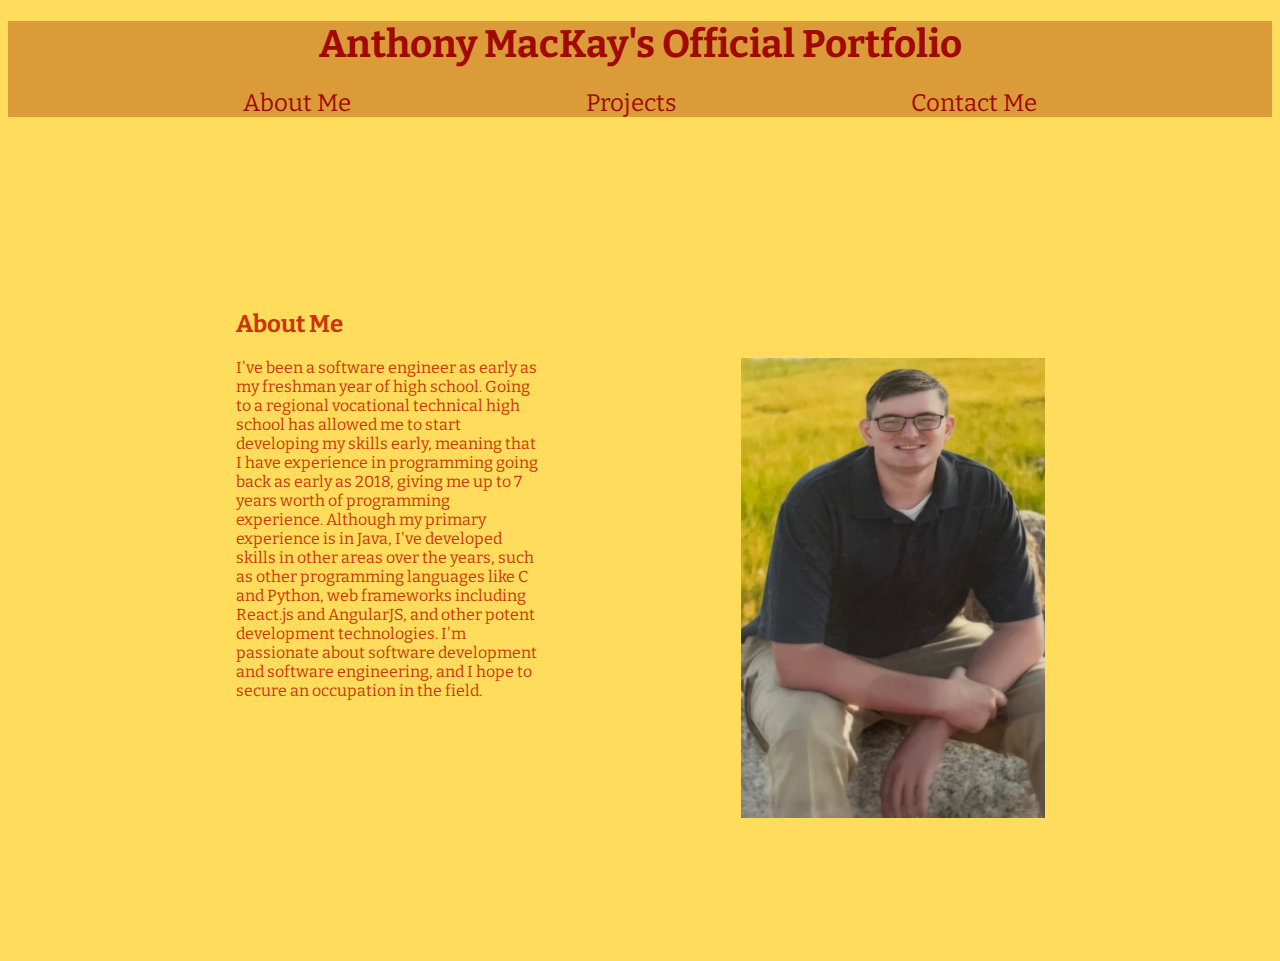
==== aboutme.html @ 6b9680fd "init commit" ====
<!DOCTYPE html>
<html lang="en">
    <head>
        <meta charset="UTF-8">
        <meta name="description" content="Portfolio Webpage for Anthony MacKay">
        <meta name="viewport" content="width=device-width, initial-scale=1.0">
        <meta http-equiv="X-UA-Compatible" content="ie=edge">
        <link rel="stylesheet" href="style.css">
        <link rel="preconnect" href="https://fonts.googleapis.com">
        <link rel="preconnect" href="https://fonts.gstatic.com" crossorigin>
        <link href="https://fonts.googleapis.com/css2?family=Bitter&display=swap" rel="stylesheet">
        <title>Anthony MacKay's Portfolio</title>
    </head>
    <body>
        <header>
            <h1><a href="index.html">Anthony MacKay's Official Portfolio</a></h1>
            <nav>
                <a href="aboutme.html">About Me</a>
                <a href="projects.html">Projects</a>
                <a href="contactme.html">Contact Me</a>
            </nav>
        </header>
        <div class="aboutMeSect outer">
            <h2>About Me</h2>   
            <div>
                <p>I've been a software engineer as early as my freshman year of high school. Going to a regional vocational technical high school has allowed me to start developing my skills early, meaning that I have experience in programming going back as early as 2018, giving me up to 7 years worth of programming experience. Although my primary experience is in Java, I've developed skills in other areas over the years, such as other programming languages like C and Python, web frameworks including React.js and AngularJS, and other potent development technologies. I'm passionate about software development and software engineering, and I hope to secure an occupation in the field.</p>
                <img src="images/rock_selfie.jpeg"/>
            </div>
        </div>
    </body>
</html>
---- style.css ----
.indexDiv {
    display: flex;
    justify-content: space-evenly;
    padding: 5%;
}
.contactMe {
    display: flex;
    justify-content: center;
}
#index {
    font-size: 130%;
}
.aboutMeSect h2 {
    position: relative;
    transform: translate(10%, 20%);
}
.aboutMeSect img {
    width: 30%;
    height: 30%;
    padding-left: 10%;
    padding-right: 10%;
}
.aboutMeSect  div {
    width: 100%;
    display: flex;
    margin-top: 0%;
}
.projects div {
    margin: 5% 10% 5% 10%;
}
.projects h2 {
    margin-left: 10%;
}
.projectDetail {
    display: flex;
    justify-content: space-evenly;
}
body {
    background-color: #FFDC5C;
    color: #C93706;
    font-family: 'Bitter', serif;
    overflow-x: hidden;
}
h1 {
    text-align: center;
}
nav, header {
    background-color: #DB9B39;
}
nav {
    display: flex;
    justify-content: space-evenly;
    
}
a {
    text-decoration: none;
    color: #A10800;
    font-size: 120%;
}
nav > a {
    font-size: 150%;
}

div > img {
    margin-left: 10%;
    margin-right: 10%;
    width: 50%;
    padding: 1em;
    height: 50%;
}
.outer:hover {
    transition: 1s;
    background-color: #FFE893;
}
div {
    margin: 10% 10% 10% 10%;
    border-radius: 1em;
}
h2 {
    padding-top: 5%;
}
li {
    padding-left: 10%;
    padding-bottom: 10%;
    list-style: none;
}
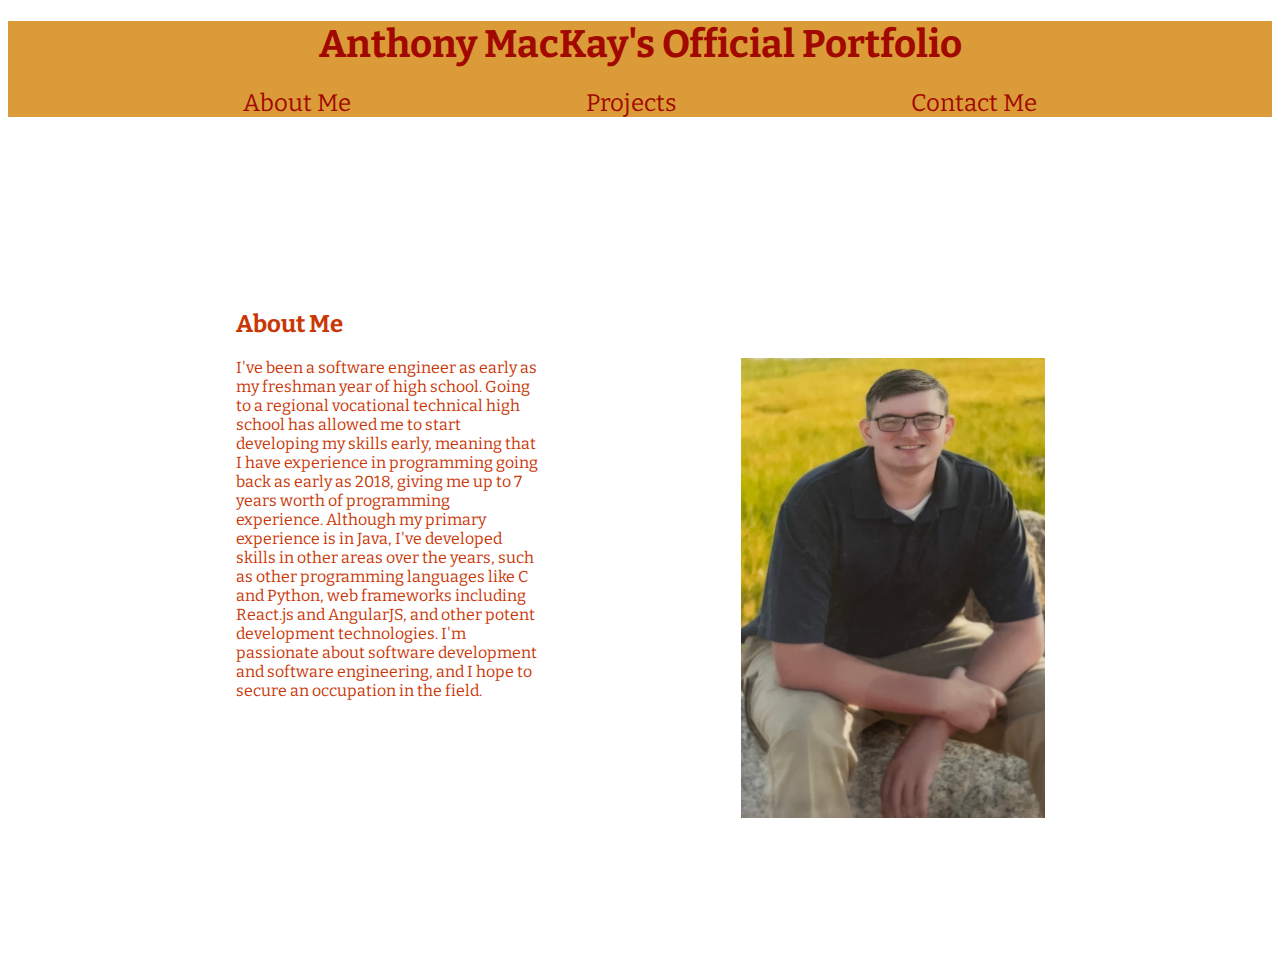
==== commit 08e3e2a2: "commit 5" ====
--- a/aboutme.html
+++ b/aboutme.html
@@ -5,6 +5,9 @@
         <meta name="description" content="Portfolio Webpage for Anthony MacKay">
         <meta name="viewport" content="width=device-width, initial-scale=1.0">
         <meta http-equiv="X-UA-Compatible" content="ie=edge">
+        <meta http-equiv='cache-control' content='no-cache'> 
+        <meta http-equiv='expires' content='0'> 
+        <meta http-equiv='pragma' content='no-cache'>
         <link rel="stylesheet" href="style.css">
         <link rel="preconnect" href="https://fonts.googleapis.com">
         <link rel="preconnect" href="https://fonts.gstatic.com" crossorigin>
@@ -24,7 +27,7 @@
             <h2>About Me</h2>   
             <div>
                 <p>I've been a software engineer as early as my freshman year of high school. Going to a regional vocational technical high school has allowed me to start developing my skills early, meaning that I have experience in programming going back as early as 2018, giving me up to 7 years worth of programming experience. Although my primary experience is in Java, I've developed skills in other areas over the years, such as other programming languages like C and Python, web frameworks including React.js and AngularJS, and other potent development technologies. I'm passionate about software development and software engineering, and I hope to secure an occupation in the field.</p>
-                <img src="images/rock_selfie.jpeg"/>
+                <img src="images/rock_selfie.jpeg" width="500" height="500"/>
             </div>
         </div>
     </body>
--- a/style.css
+++ b/style.css
@@ -3,6 +3,11 @@
     display: flex;
     justify-content: space-evenly;
     padding: 5%;
+}
+img {
+    width: 1000%;
+    height: auto;
+    aspect-ratio: attr(width) / attr(height);
 }
 .contactMe {
     display: flex;
@@ -37,7 +42,7 @@
     justify-content: space-evenly;
 }
 body {
-    background-color: #FFDC5C;
+    background-color: white;
     color: #C93706;
     font-family: 'Bitter', serif;
     overflow-x: hidden;
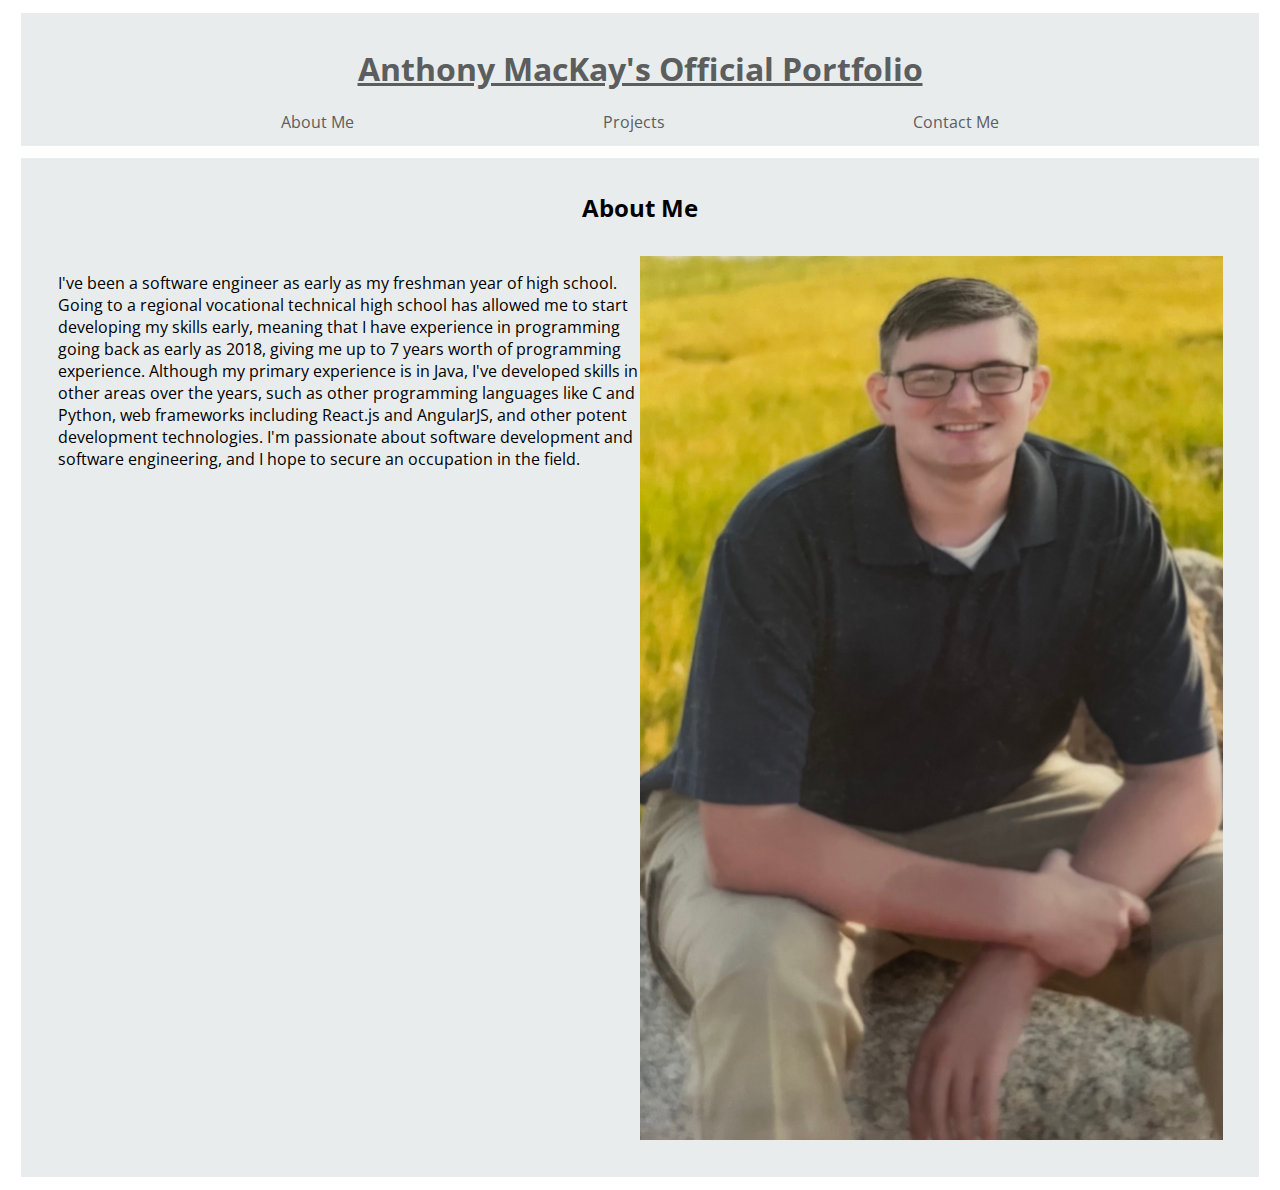
==== commit 2a5a922a: "styleReworkCommit" ====
--- a/aboutme.html
+++ b/aboutme.html
@@ -11,7 +11,11 @@
         <link rel="stylesheet" href="style.css">
         <link rel="preconnect" href="https://fonts.googleapis.com">
         <link rel="preconnect" href="https://fonts.gstatic.com" crossorigin>
-        <link href="https://fonts.googleapis.com/css2?family=Bitter&display=swap" rel="stylesheet">
+        <link href="https://fonts.googleapis.com/css2?family=Open+Sans:wght@800&display=swap" rel="stylesheet">
+
+        <link rel="preconnect" href="https://fonts.googleapis.com">
+        <link rel="preconnect" href="https://fonts.gstatic.com" crossorigin>
+        <link href="https://fonts.googleapis.com/css2?family=Open+Sans:wght@500;800&display=swap" rel="stylesheet">
         <title>Anthony MacKay's Portfolio</title>
     </head>
     <body>
@@ -23,9 +27,9 @@
                 <a href="contactme.html">Contact Me</a>
             </nav>
         </header>
-        <div class="aboutMeSect outer">
+        <div class="aboutMeSect">
             <h2>About Me</h2>   
-            <div>
+            <div class="aboutMeDiv">
                 <p>I've been a software engineer as early as my freshman year of high school. Going to a regional vocational technical high school has allowed me to start developing my skills early, meaning that I have experience in programming going back as early as 2018, giving me up to 7 years worth of programming experience. Although my primary experience is in Java, I've developed skills in other areas over the years, such as other programming languages like C and Python, web frameworks including React.js and AngularJS, and other potent development technologies. I'm passionate about software development and software engineering, and I hope to secure an occupation in the field.</p>
                 <img src="images/rock_selfie.jpeg" width="500" height="500"/>
             </div>
--- a/style.css
+++ b/style.css
@@ -1,92 +1,33 @@
-
-.indexDiv {
-    display: flex;
-    justify-content: space-evenly;
-    padding: 5%;
+body {
+    background-color: white;
+    font-family: 'Open Sans', sans-serif;
 }
-img {
-    width: 1000%;
-    height: auto;
-    aspect-ratio: attr(width) / attr(height);
+header, div {
+    background-color: #E9ECED;
+    padding: 1%;
+    margin: 1%;
 }
-.contactMe {
-    display: flex;
-    justify-content: center;
-}
-#index {
-    font-size: 130%;
-}
-.aboutMeSect h2 {
-    position: relative;
-    transform: translate(10%, 20%);
-}
-.aboutMeSect img {
-    width: 30%;
-    height: 30%;
-    padding-left: 10%;
-    padding-right: 10%;
-}
-.aboutMeSect  div {
-    width: 100%;
-    display: flex;
-    margin-top: 0%;
-}
-.projects div {
-    margin: 5% 10% 5% 10%;
-}
-.projects h2 {
-    margin-left: 10%;
-}
-.projectDetail {
+.projectDetail, .indexDiv, .contactMeDiv, .aboutMeDiv {
     display: flex;
     justify-content: space-evenly;
 }
-body {
-    background-color: white;
-    color: #C93706;
-    font-family: 'Bitter', serif;
-    overflow-x: hidden;
-}
-h1 {
+h2, h1 {
     text-align: center;
 }
-nav, header {
-    background-color: #DB9B39;
+img {
+    width: 50%;
+    height: auto;
+}
+h1, h2, h3 {
+    font-family: 'Open Sans', sans-serif;
+}
+a, a:hover, a:visited {
+    color: #5C5E5E;
 }
 nav {
     display: flex;
     justify-content: space-evenly;
-    
 }
-a {
+nav a {
     text-decoration: none;
-    color: #A10800;
-    font-size: 120%;
-}
-nav > a {
-    font-size: 150%;
-}
-
-div > img {
-    margin-left: 10%;
-    margin-right: 10%;
-    width: 50%;
-    padding: 1em;
-    height: 50%;
-}
-.outer:hover {
-    transition: 1s;
-    background-color: #FFE893;
-}
-div {
-    margin: 10% 10% 10% 10%;
-    border-radius: 1em;
-}
-h2 {
-    padding-top: 5%;
-}
-li {
-    padding-left: 10%;
-    padding-bottom: 10%;
-    list-style: none;
 }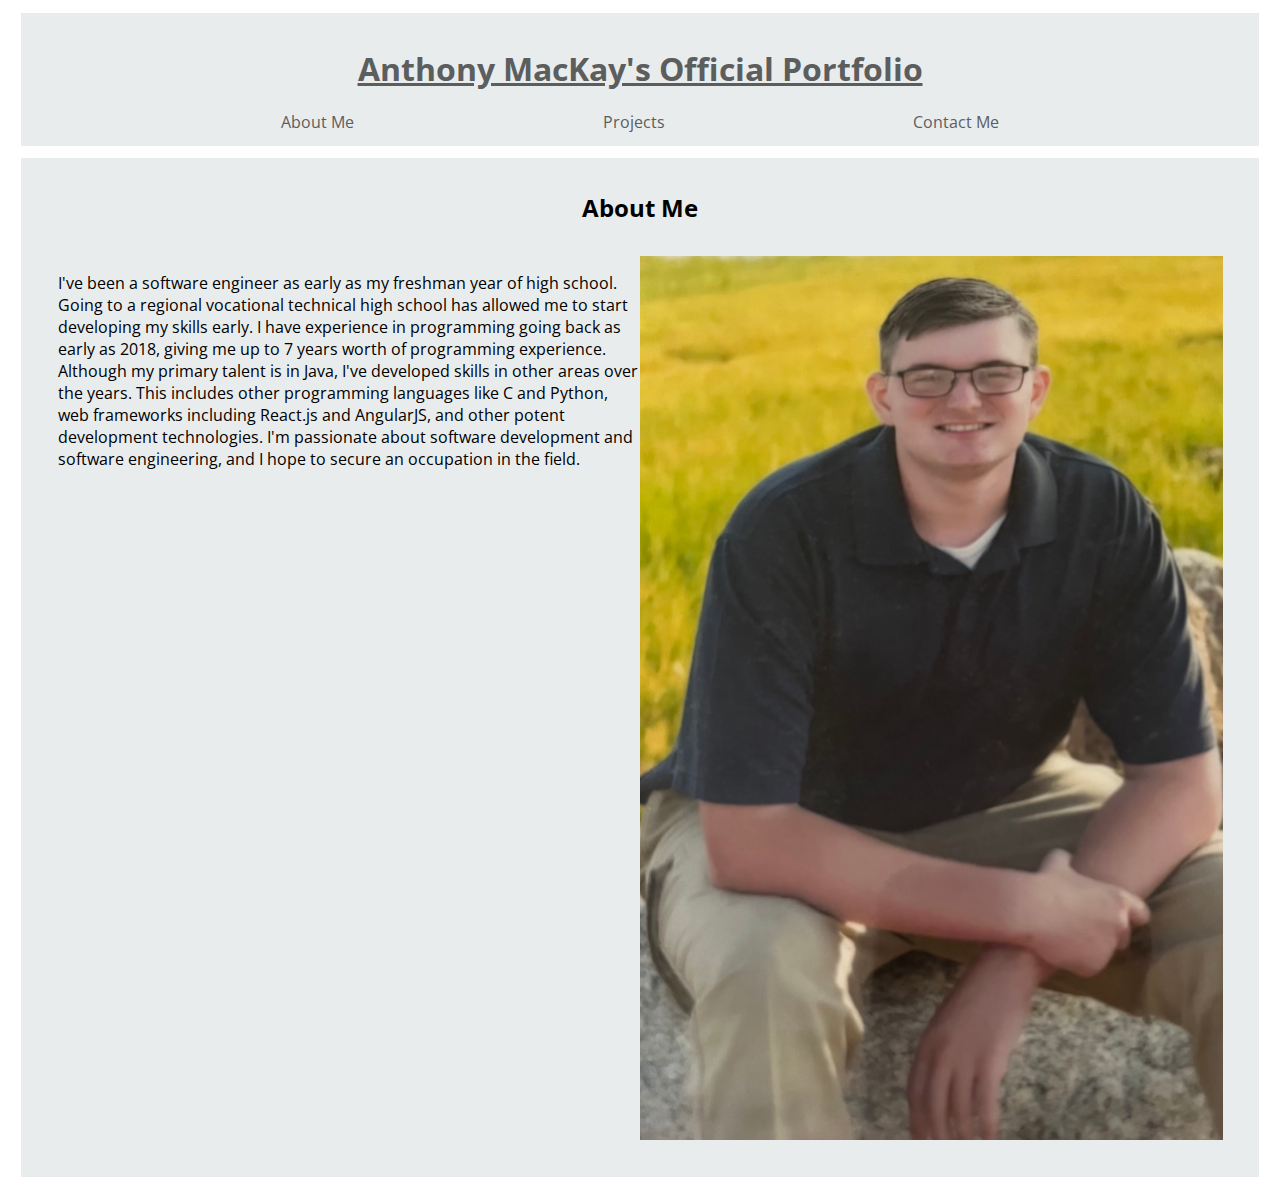
==== commit f7a8a2d8: "Commit on sat with mom and dad grrr" ====
--- a/aboutme.html
+++ b/aboutme.html
@@ -30,7 +30,7 @@
         <div class="aboutMeSect">
             <h2>About Me</h2>   
             <div class="aboutMeDiv">
-                <p>I've been a software engineer as early as my freshman year of high school. Going to a regional vocational technical high school has allowed me to start developing my skills early, meaning that I have experience in programming going back as early as 2018, giving me up to 7 years worth of programming experience. Although my primary experience is in Java, I've developed skills in other areas over the years, such as other programming languages like C and Python, web frameworks including React.js and AngularJS, and other potent development technologies. I'm passionate about software development and software engineering, and I hope to secure an occupation in the field.</p>
+                <p>I've been a software engineer as early as my freshman year of high school. Going to a regional vocational technical high school has allowed me to start developing my skills early. I have experience in programming going back as early as 2018, giving me up to 7 years worth of programming experience. Although my primary talent is in Java, I've developed skills in other areas over the years. This includes other programming languages like C and Python, web frameworks including React.js and AngularJS, and other potent development technologies. I'm passionate about software development and software engineering, and I hope to secure an occupation in the field.</p>
                 <img src="images/rock_selfie.jpeg" width="500" height="500"/>
             </div>
         </div>
